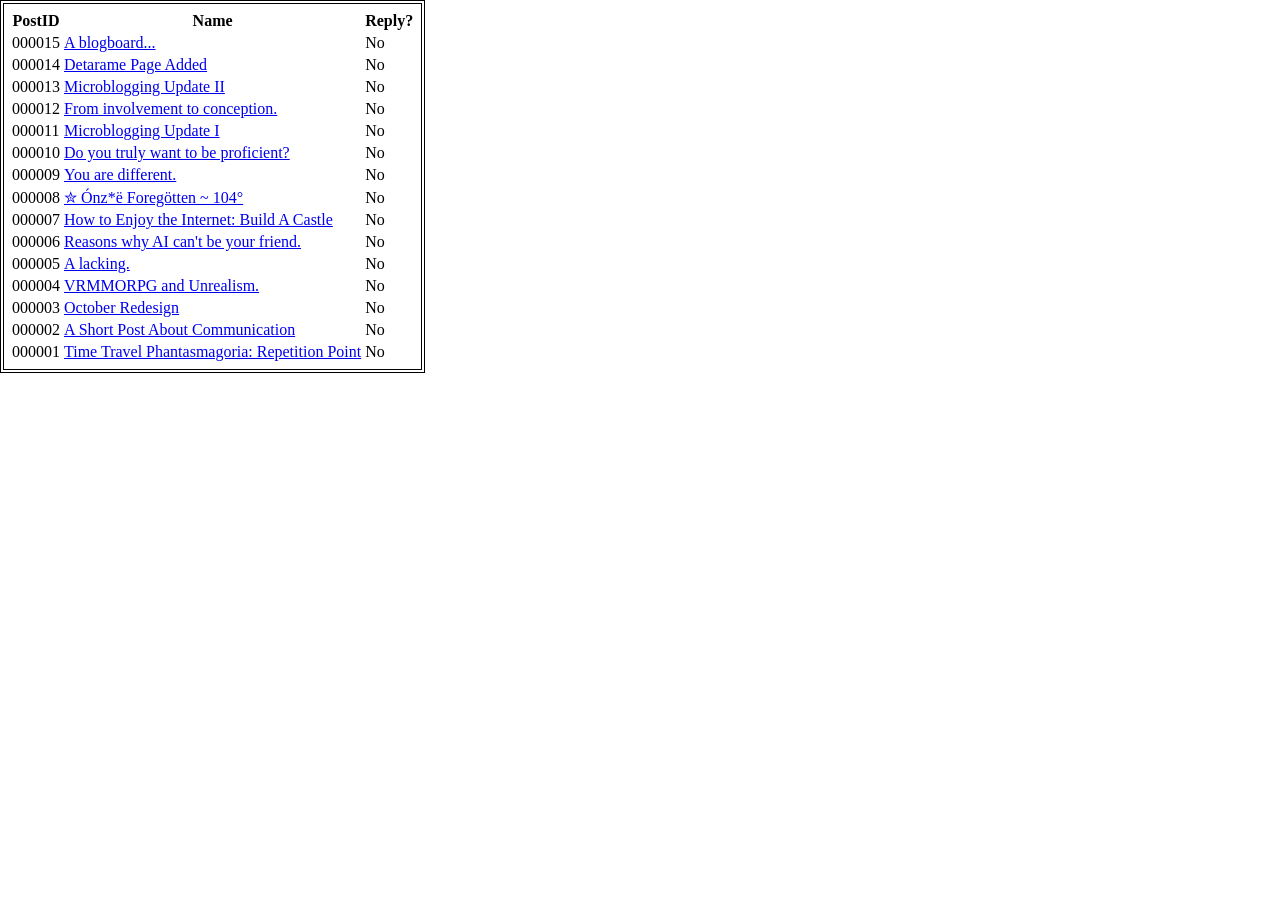
==== data/index.html @ 9c8a0035 "Update" ====
<!DOCTYPE html>
<html lang="en">
<head>
    <meta charset="UTF-8">
    <meta name="viewport" content="width=device-width, initial-scale=1.0">
    <title>Items</title>
    <link rel="stylesheet" href="../style.css">
</head>
<body>
    <table>
        <thead>
            <tr>
                <th>PostID</th>
                <th>Name</th>
                <th>Reply?</th>
            </tr>
        </thead>
        <tbody>
        <tr>
            <td><a id="000015">000015</a></td>
            <td><a href="https://3denpa.bearblog.dev/a-blogboard/">A blogboard...</a></td>
            <td>No</td>
        </tr>
        <tr>
            <td><a id="000014">000014</a></td>
            <td><a href="https://8denpa.nekoweb.org/detarame/#text">Detarame Page Added</a></td>
            <td>No</td>
        </tr>
        <tr>
            <td><a id="000013">000013</a></td>
            <td><a href="https://3denpa.bearblog.dev/microblogging-update-ii/">Microblogging Update II</a></td>
            <td>No</td>
        </tr>
        <tr>
            <td><a id="000012">000012</a></td>
            <td><a href="https://3denpa.bearblog.dev/from-involvement-to-conception/">From involvement to conception.</a></td>
            <td>No</td>
        </tr>
        <tr>
            <td><a id="000011">000011</a></td>
            <td><a href="https://3denpa.bearblog.dev/microblogging-update-i/">Microblogging Update I</a></td>
            <td>No</td>
        </tr>
        <tr>
            <td><a id="000010">000010</a></td>
            <td><a href="https://3denpa.bearblog.dev/do-you-truly-want-to-be-proficient/">Do you truly want to be proficient?</a></td>
            <td>No</td>
        </tr>
        <tr>
            <td><a id="000009">000009</a></td>
            <td><a href="https://3denpa.bearblog.dev/you-are-different/">You are different.</a></td>
            <td>No</td>
        </tr>
        <tr>
            <td><a id="000008">000008</a></td>
            <td><a href="https://8denpa.nekoweb.org/p/onze-foregotten-104">✮ Ónz*ë Foregötten ~ 104°</a></td>
            <td>No</td>
        </tr>
        <tr>
            <td><a id="000007">000007</a></td>
            <td><a href="https://3denpa.bearblog.dev/how-to-enjoy-the-internet-build-a-castle/">How to Enjoy the Internet: Build A Castle</a></td>
            <td>No</td>
        </tr>
        <tr>
            <td><a id="000006">000006</a></td>
            <td><a href="https://3denpa.bearblog.dev/reasons-why-ai-cant-be-your-friend/">Reasons why AI can't be your friend.</a></td>
            <td>No</td>
        </tr>
        <tr>
            <td><a id="000005">000005</a></td>
            <td><a href="https://3denpa.bearblog.dev/a-lacking/">A lacking.</a></td>
            <td>No</td>
        </tr>
        <tr>
            <td><a id="000004">000004</a></td>
            <td><a href="https://3denpa.bearblog.dev/vrmmorpg-and-unrealism/">VRMMORPG and Unrealism.</a></td>
            <td>No</td>
        </tr>
        <tr>
            <td><a id="000003">000003</a></td>
            <td><a href="https://8denpa.nekoweb.org/">October Redesign</a></td>
            <td>No</td>
        </tr>
        <tr>
            <td><a id="000002">000002</a></td>
            <td><a href="https://8denpa.nekoweb.org/posts/post-number-4">A Short Post About Communication</a></td>
            <td>No</td>
        </tr>
        <tr>
            <td><a id="000001">000001</a></td>
            <td><a href="https://8denpa.nekoweb.org/posts/post-number-3">Time Travel Phantasmagoria: Repetition Point</a></td>
            <td>No</td>
        </tr>
        </tbody>
    </table>
</body>
</html>
---- style.css ----
* {
    font-family:'mono';
}
body {
    max-width:500;
    margin:auto;
}
table {
    border:4px double black;
    padding:5px;
}
h1 {
    margin-top:10px;
}
a:target {
    font-weight:bold;
    text-decoration:underline;
    animation: flash 1s infinite;
}
@keyframes flash {
  0% { color: black; }
  50% { color: red; }
  100% { color: black; }
}
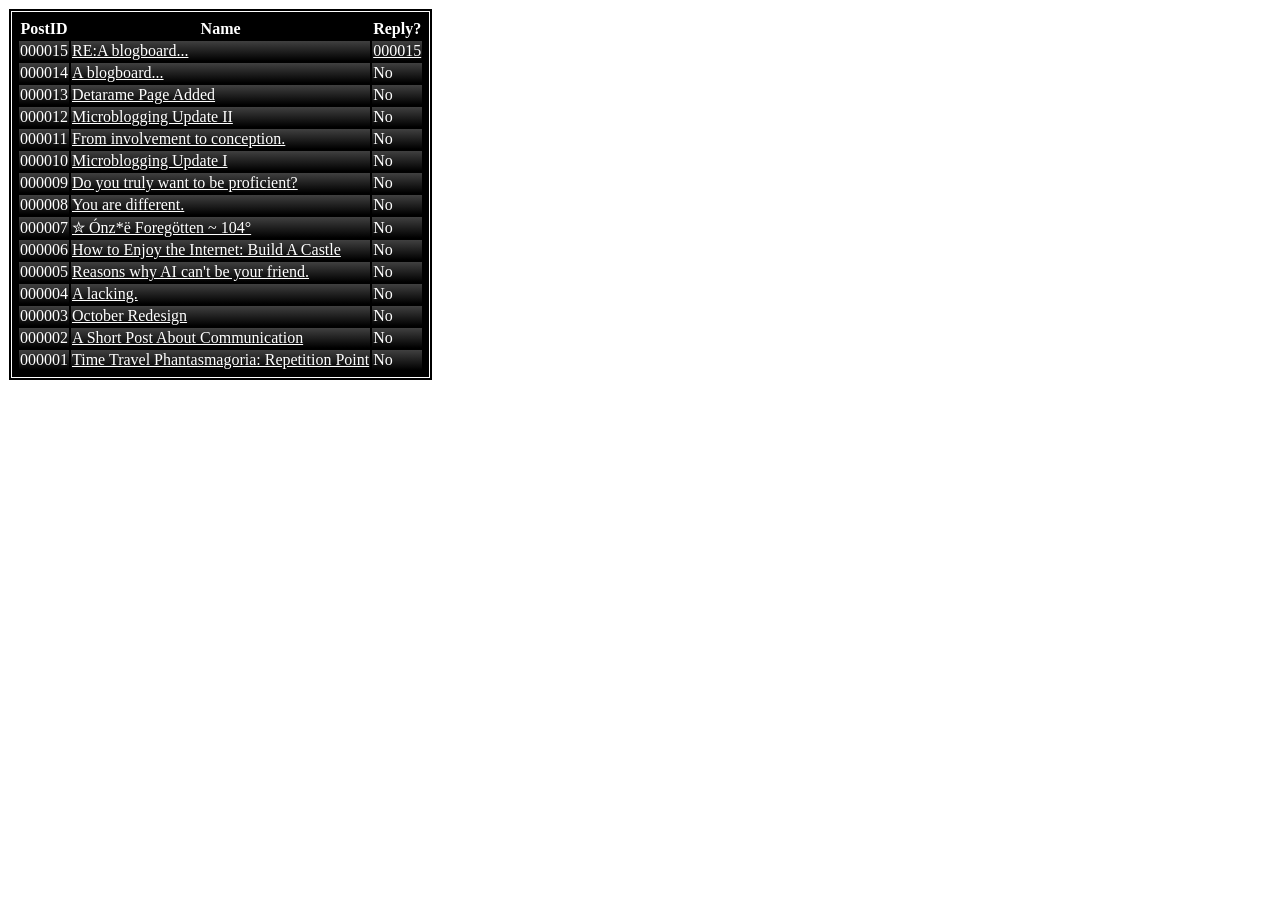
==== commit c140d791: "Update" ====
--- a/data/index.html
+++ b/data/index.html
@@ -18,62 +18,62 @@
         <tbody>
         <tr>
             <td><a id="000015">000015</a></td>
+            <td><a href="https://3denpa.bearblog.dev/rea-blogboard/">RE:A blogboard...</a></td>
+            <td><a href="#000015">000015</a></td>
+        </tr>
+        <tr>
+            <td><a id="000014">000014</a></td>
             <td><a href="https://3denpa.bearblog.dev/a-blogboard/">A blogboard...</a></td>
             <td>No</td>
         </tr>
         <tr>
-            <td><a id="000014">000014</a></td>
+            <td><a id="000013">000013</a></td>
             <td><a href="https://8denpa.nekoweb.org/detarame/#text">Detarame Page Added</a></td>
             <td>No</td>
         </tr>
         <tr>
-            <td><a id="000013">000013</a></td>
+            <td><a id="000012">000012</a></td>
             <td><a href="https://3denpa.bearblog.dev/microblogging-update-ii/">Microblogging Update II</a></td>
             <td>No</td>
         </tr>
         <tr>
-            <td><a id="000012">000012</a></td>
+            <td><a id="000011">000011</a></td>
             <td><a href="https://3denpa.bearblog.dev/from-involvement-to-conception/">From involvement to conception.</a></td>
             <td>No</td>
         </tr>
         <tr>
-            <td><a id="000011">000011</a></td>
+            <td><a id="000010">000010</a></td>
             <td><a href="https://3denpa.bearblog.dev/microblogging-update-i/">Microblogging Update I</a></td>
             <td>No</td>
         </tr>
         <tr>
-            <td><a id="000010">000010</a></td>
+            <td><a id="000009">000009</a></td>
             <td><a href="https://3denpa.bearblog.dev/do-you-truly-want-to-be-proficient/">Do you truly want to be proficient?</a></td>
             <td>No</td>
         </tr>
         <tr>
-            <td><a id="000009">000009</a></td>
+            <td><a id="000008">000008</a></td>
             <td><a href="https://3denpa.bearblog.dev/you-are-different/">You are different.</a></td>
             <td>No</td>
         </tr>
         <tr>
-            <td><a id="000008">000008</a></td>
+            <td><a id="000007">000007</a></td>
             <td><a href="https://8denpa.nekoweb.org/p/onze-foregotten-104">✮ Ónz*ë Foregötten ~ 104°</a></td>
             <td>No</td>
         </tr>
         <tr>
-            <td><a id="000007">000007</a></td>
+            <td><a id="000006">000006</a></td>
             <td><a href="https://3denpa.bearblog.dev/how-to-enjoy-the-internet-build-a-castle/">How to Enjoy the Internet: Build A Castle</a></td>
             <td>No</td>
         </tr>
         <tr>
-            <td><a id="000006">000006</a></td>
+            <td><a id="000005">000005</a></td>
             <td><a href="https://3denpa.bearblog.dev/reasons-why-ai-cant-be-your-friend/">Reasons why AI can't be your friend.</a></td>
             <td>No</td>
         </tr>
         <tr>
-            <td><a id="000005">000005</a></td>
+            <td><a id="000004">000004</a></td>
             <td><a href="https://3denpa.bearblog.dev/a-lacking/">A lacking.</a></td>
-            <td>No</td>
-        </tr>
-        <tr>
-            <td><a id="000004">000004</a></td>
-            <td><a href="https://3denpa.bearblog.dev/vrmmorpg-and-unrealism/">VRMMORPG and Unrealism.</a></td>
             <td>No</td>
         </tr>
         <tr>
--- a/style.css
+++ b/style.css
@@ -2,15 +2,33 @@
     font-family:'mono';
 }
 body {
-    max-width:500;
-    margin:auto;
+    max-width:800px;
+    background-color:transparent;
+    color:white;
+
+}
+.main {
+    overflow:hidden;
+    margin:20px;
+    background: linear-gradient(to top, red, black);
+    text-align:left;
 }
 table {
-    border:4px double black;
+    border:4px double white;
     padding:5px;
+    background-color:black;
+}
+td {
+    background: linear-gradient(to top, black, #404040);
+}
+td:hover {
+    background: linear-gradient(to top, black, red);
 }
 h1 {
     margin-top:10px;
+}
+a {
+    color:white;
 }
 a:target {
     font-weight:bold;
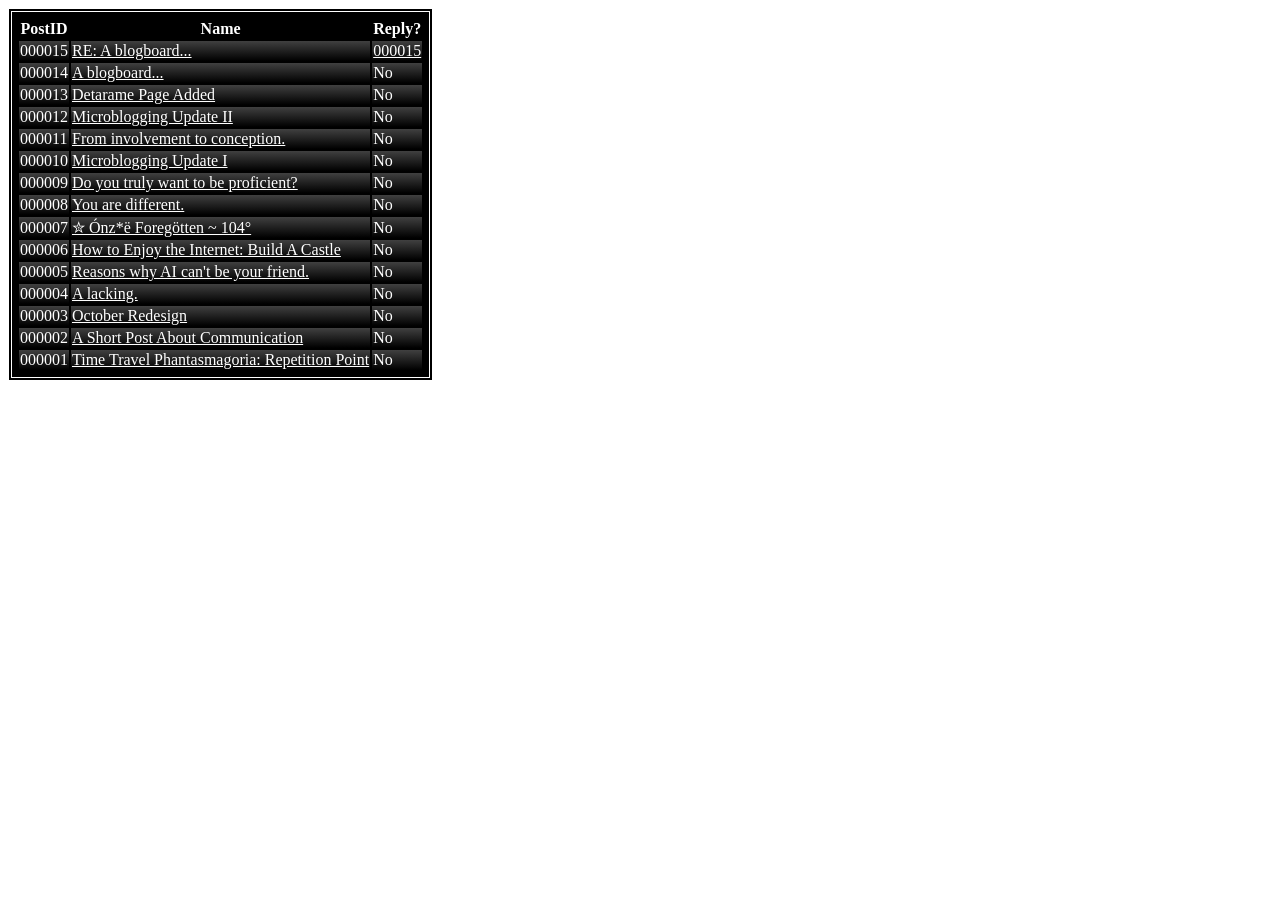
==== commit 4f0f4d9e: "Update" ====
--- a/data/index.html
+++ b/data/index.html
@@ -18,7 +18,7 @@
         <tbody>
         <tr>
             <td><a id="000015">000015</a></td>
-            <td><a href="https://3denpa.bearblog.dev/rea-blogboard/">RE:A blogboard...</a></td>
+            <td><a href="https://3denpa.bearblog.dev/rea-blogboard/">RE: A blogboard...</a></td>
             <td><a href="#000015">000015</a></td>
         </tr>
         <tr>
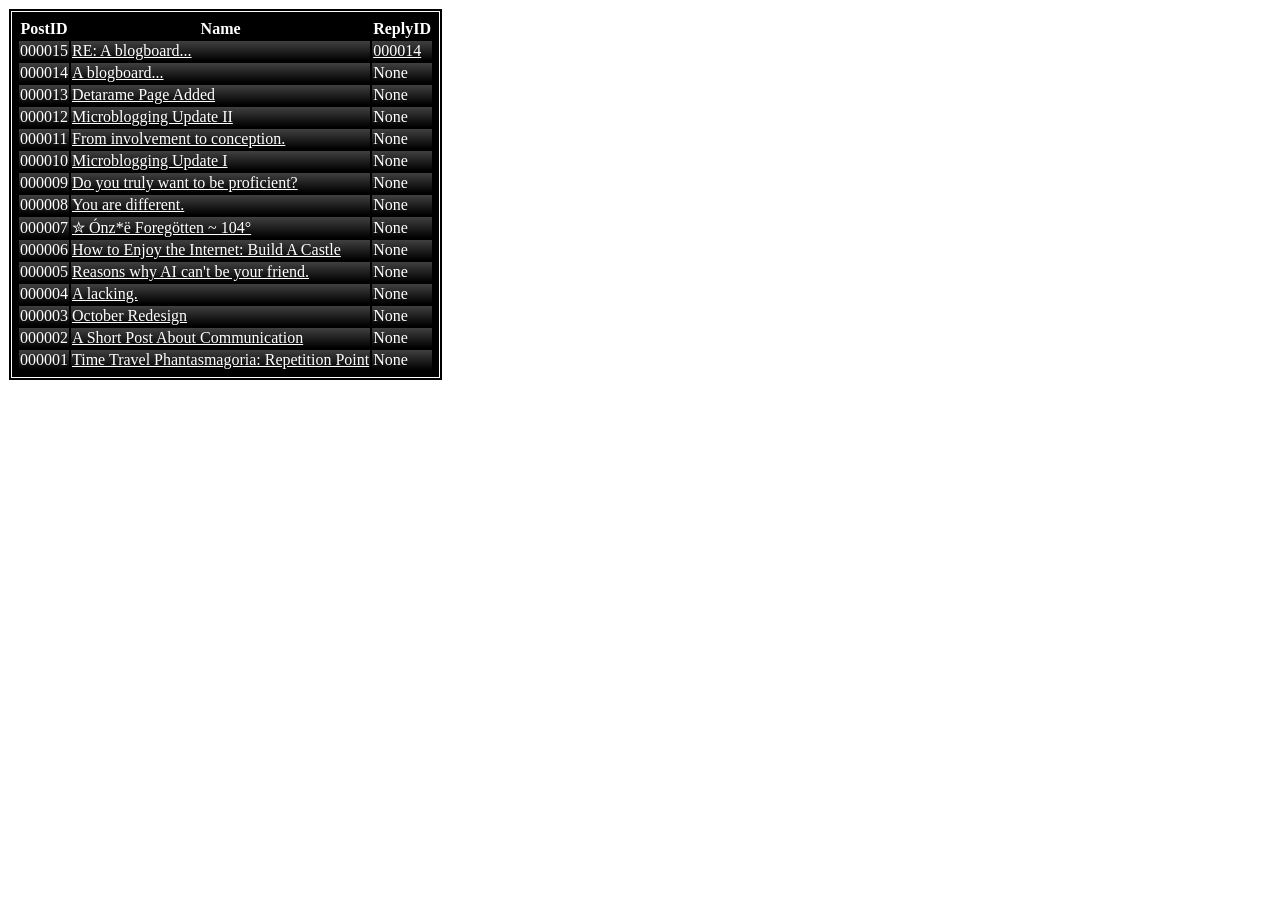
==== commit c1e44df4: "Update" ====
--- a/data/index.html
+++ b/data/index.html
@@ -1,97 +1,97 @@
 <!DOCTYPE html>
 <html lang="en">
 <head>
-    <meta charset="UTF-8">
-    <meta name="viewport" content="width=device-width, initial-scale=1.0">
-    <title>Items</title>
-    <link rel="stylesheet" href="../style.css">
+  <meta charset="UTF-8">
+  <meta name="viewport" content="width=device-width, initial-scale=1.0">
+  <title>Post Index</title>
+  <link rel="stylesheet" href="../style.css">
 </head>
 <body>
-    <table>
-        <thead>
-            <tr>
-                <th>PostID</th>
-                <th>Name</th>
-                <th>Reply?</th>
-            </tr>
-        </thead>
-        <tbody>
+  <table>
+    <thead>
+      <tr>
+        <th>PostID</th>
+        <th>Name</th>
+        <th>ReplyID</th>
+      </tr>
+    </thead>
+    <tbody>
         <tr>
-            <td><a id="000015">000015</a></td>
-            <td><a href="https://3denpa.bearblog.dev/rea-blogboard/">RE: A blogboard...</a></td>
-            <td><a href="#000015">000015</a></td>
+          <td><a id="000015">000015</a></td>
+          <td><a href="https://3denpa.bearblog.dev/rea-blogboard/">RE: A blogboard...</a></td>
+          <td><a href="#000014">000014</a></td>
         </tr>
         <tr>
-            <td><a id="000014">000014</a></td>
-            <td><a href="https://3denpa.bearblog.dev/a-blogboard/">A blogboard...</a></td>
-            <td>No</td>
+          <td><a id="000014">000014</a></td>
+          <td><a href="https://3denpa.bearblog.dev/a-blogboard/">A blogboard...</a></td>
+          <td>None</td>
         </tr>
         <tr>
-            <td><a id="000013">000013</a></td>
-            <td><a href="https://8denpa.nekoweb.org/detarame/#text">Detarame Page Added</a></td>
-            <td>No</td>
+          <td><a id="000013">000013</a></td>
+          <td><a href="https://8denpa.nekoweb.org/detarame/#text">Detarame Page Added</a></td>
+          <td>None</td>
         </tr>
         <tr>
-            <td><a id="000012">000012</a></td>
-            <td><a href="https://3denpa.bearblog.dev/microblogging-update-ii/">Microblogging Update II</a></td>
-            <td>No</td>
+          <td><a id="000012">000012</a></td>
+          <td><a href="https://3denpa.bearblog.dev/microblogging-update-ii/">Microblogging Update II</a></td>
+          <td>None</td>
         </tr>
         <tr>
-            <td><a id="000011">000011</a></td>
-            <td><a href="https://3denpa.bearblog.dev/from-involvement-to-conception/">From involvement to conception.</a></td>
-            <td>No</td>
+          <td><a id="000011">000011</a></td>
+          <td><a href="https://3denpa.bearblog.dev/from-involvement-to-conception/">From involvement to conception.</a></td>
+          <td>None</td>
         </tr>
         <tr>
-            <td><a id="000010">000010</a></td>
-            <td><a href="https://3denpa.bearblog.dev/microblogging-update-i/">Microblogging Update I</a></td>
-            <td>No</td>
+          <td><a id="000010">000010</a></td>
+          <td><a href="https://3denpa.bearblog.dev/microblogging-update-i/">Microblogging Update I</a></td>
+          <td>None</td>
         </tr>
         <tr>
-            <td><a id="000009">000009</a></td>
-            <td><a href="https://3denpa.bearblog.dev/do-you-truly-want-to-be-proficient/">Do you truly want to be proficient?</a></td>
-            <td>No</td>
+          <td><a id="000009">000009</a></td>
+          <td><a href="https://3denpa.bearblog.dev/do-you-truly-want-to-be-proficient/">Do you truly want to be proficient?</a></td>
+          <td>None</td>
         </tr>
         <tr>
-            <td><a id="000008">000008</a></td>
-            <td><a href="https://3denpa.bearblog.dev/you-are-different/">You are different.</a></td>
-            <td>No</td>
+          <td><a id="000008">000008</a></td>
+          <td><a href="https://3denpa.bearblog.dev/you-are-different/">You are different.</a></td>
+          <td>None</td>
         </tr>
         <tr>
-            <td><a id="000007">000007</a></td>
-            <td><a href="https://8denpa.nekoweb.org/p/onze-foregotten-104">✮ Ónz*ë Foregötten ~ 104°</a></td>
-            <td>No</td>
+          <td><a id="000007">000007</a></td>
+          <td><a href="https://8denpa.nekoweb.org/p/onze-foregotten-104">✮ Ónz*ë Foregötten ~ 104°</a></td>
+          <td>None</td>
         </tr>
         <tr>
-            <td><a id="000006">000006</a></td>
-            <td><a href="https://3denpa.bearblog.dev/how-to-enjoy-the-internet-build-a-castle/">How to Enjoy the Internet: Build A Castle</a></td>
-            <td>No</td>
+          <td><a id="000006">000006</a></td>
+          <td><a href="https://3denpa.bearblog.dev/how-to-enjoy-the-internet-build-a-castle/">How to Enjoy the Internet: Build A Castle</a></td>
+          <td>None</td>
         </tr>
         <tr>
-            <td><a id="000005">000005</a></td>
-            <td><a href="https://3denpa.bearblog.dev/reasons-why-ai-cant-be-your-friend/">Reasons why AI can't be your friend.</a></td>
-            <td>No</td>
+          <td><a id="000005">000005</a></td>
+          <td><a href="https://3denpa.bearblog.dev/reasons-why-ai-cant-be-your-friend/">Reasons why AI can't be your friend.</a></td>
+          <td>None</td>
         </tr>
         <tr>
-            <td><a id="000004">000004</a></td>
-            <td><a href="https://3denpa.bearblog.dev/a-lacking/">A lacking.</a></td>
-            <td>No</td>
+          <td><a id="000004">000004</a></td>
+          <td><a href="https://3denpa.bearblog.dev/a-lacking/">A lacking.</a></td>
+          <td>None</td>
         </tr>
         <tr>
-            <td><a id="000003">000003</a></td>
-            <td><a href="https://8denpa.nekoweb.org/">October Redesign</a></td>
-            <td>No</td>
+          <td><a id="000003">000003</a></td>
+          <td><a href="https://8denpa.nekoweb.org/">October Redesign</a></td>
+          <td>None</td>
         </tr>
         <tr>
-            <td><a id="000002">000002</a></td>
-            <td><a href="https://8denpa.nekoweb.org/posts/post-number-4">A Short Post About Communication</a></td>
-            <td>No</td>
+          <td><a id="000002">000002</a></td>
+          <td><a href="https://8denpa.nekoweb.org/posts/post-number-4">A Short Post About Communication</a></td>
+          <td>None</td>
         </tr>
         <tr>
-            <td><a id="000001">000001</a></td>
-            <td><a href="https://8denpa.nekoweb.org/posts/post-number-3">Time Travel Phantasmagoria: Repetition Point</a></td>
-            <td>No</td>
+          <td><a id="000001">000001</a></td>
+          <td><a href="https://8denpa.nekoweb.org/posts/post-number-3">Time Travel Phantasmagoria: Repetition Point</a></td>
+          <td>None</td>
         </tr>
-        </tbody>
-    </table>
+    </tbody>
+  </table>
 </body>
-</html>+</html>
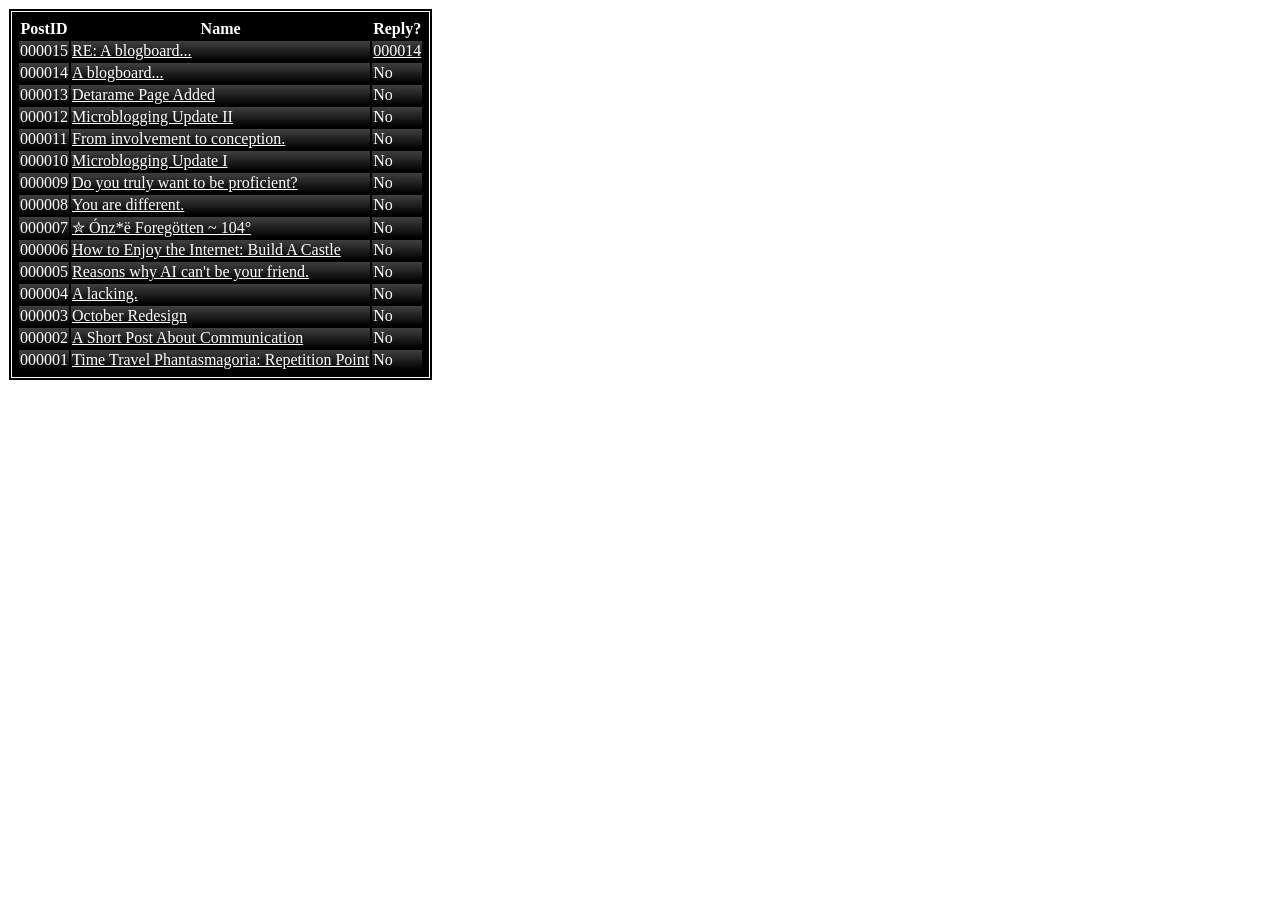
==== commit 39e8fb2f: "Update" ====
--- a/data/index.html
+++ b/data/index.html
@@ -12,7 +12,7 @@
       <tr>
         <th>PostID</th>
         <th>Name</th>
-        <th>ReplyID</th>
+        <th>Reply?</th>
       </tr>
     </thead>
     <tbody>
@@ -24,72 +24,72 @@
         <tr>
           <td><a id="000014">000014</a></td>
           <td><a href="https://3denpa.bearblog.dev/a-blogboard/">A blogboard...</a></td>
-          <td>None</td>
+          <td>No</td>
         </tr>
         <tr>
           <td><a id="000013">000013</a></td>
           <td><a href="https://8denpa.nekoweb.org/detarame/#text">Detarame Page Added</a></td>
-          <td>None</td>
+          <td>No</td>
         </tr>
         <tr>
           <td><a id="000012">000012</a></td>
           <td><a href="https://3denpa.bearblog.dev/microblogging-update-ii/">Microblogging Update II</a></td>
-          <td>None</td>
+          <td>No</td>
         </tr>
         <tr>
           <td><a id="000011">000011</a></td>
           <td><a href="https://3denpa.bearblog.dev/from-involvement-to-conception/">From involvement to conception.</a></td>
-          <td>None</td>
+          <td>No</td>
         </tr>
         <tr>
           <td><a id="000010">000010</a></td>
           <td><a href="https://3denpa.bearblog.dev/microblogging-update-i/">Microblogging Update I</a></td>
-          <td>None</td>
+          <td>No</td>
         </tr>
         <tr>
           <td><a id="000009">000009</a></td>
           <td><a href="https://3denpa.bearblog.dev/do-you-truly-want-to-be-proficient/">Do you truly want to be proficient?</a></td>
-          <td>None</td>
+          <td>No</td>
         </tr>
         <tr>
           <td><a id="000008">000008</a></td>
           <td><a href="https://3denpa.bearblog.dev/you-are-different/">You are different.</a></td>
-          <td>None</td>
+          <td>No</td>
         </tr>
         <tr>
           <td><a id="000007">000007</a></td>
           <td><a href="https://8denpa.nekoweb.org/p/onze-foregotten-104">✮ Ónz*ë Foregötten ~ 104°</a></td>
-          <td>None</td>
+          <td>No</td>
         </tr>
         <tr>
           <td><a id="000006">000006</a></td>
           <td><a href="https://3denpa.bearblog.dev/how-to-enjoy-the-internet-build-a-castle/">How to Enjoy the Internet: Build A Castle</a></td>
-          <td>None</td>
+          <td>No</td>
         </tr>
         <tr>
           <td><a id="000005">000005</a></td>
           <td><a href="https://3denpa.bearblog.dev/reasons-why-ai-cant-be-your-friend/">Reasons why AI can't be your friend.</a></td>
-          <td>None</td>
+          <td>No</td>
         </tr>
         <tr>
           <td><a id="000004">000004</a></td>
           <td><a href="https://3denpa.bearblog.dev/a-lacking/">A lacking.</a></td>
-          <td>None</td>
+          <td>No</td>
         </tr>
         <tr>
           <td><a id="000003">000003</a></td>
           <td><a href="https://8denpa.nekoweb.org/">October Redesign</a></td>
-          <td>None</td>
+          <td>No</td>
         </tr>
         <tr>
           <td><a id="000002">000002</a></td>
           <td><a href="https://8denpa.nekoweb.org/posts/post-number-4">A Short Post About Communication</a></td>
-          <td>None</td>
+          <td>No</td>
         </tr>
         <tr>
           <td><a id="000001">000001</a></td>
           <td><a href="https://8denpa.nekoweb.org/posts/post-number-3">Time Travel Phantasmagoria: Repetition Point</a></td>
-          <td>None</td>
+          <td>No</td>
         </tr>
     </tbody>
   </table>
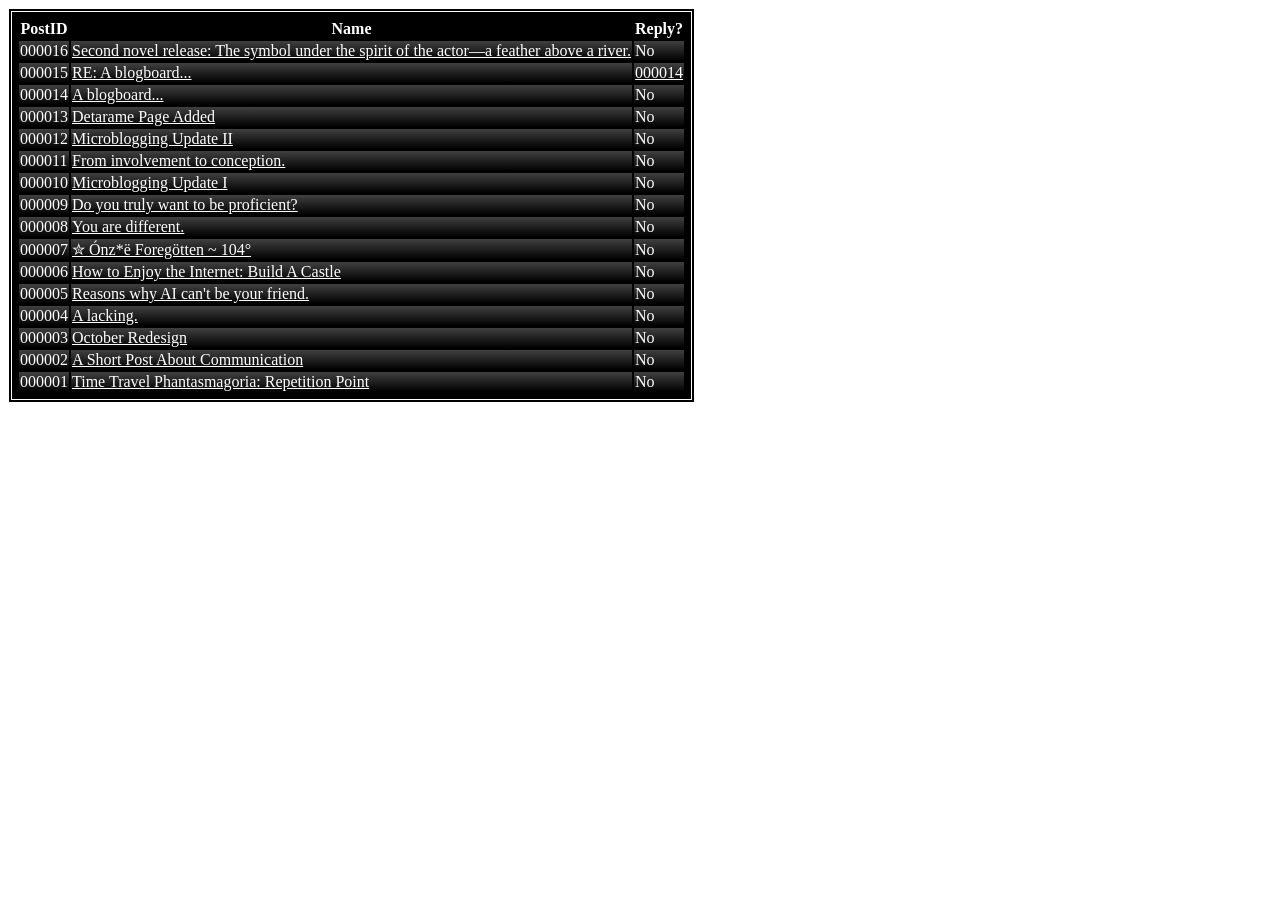
==== commit c418cddf: "Update" ====
--- a/data/index.html
+++ b/data/index.html
@@ -16,6 +16,11 @@
       </tr>
     </thead>
     <tbody>
+        <tr>
+          <td><a id="000016">000016</a></td>
+          <td><a href="https://8denpa.nekoweb.org/downloads#item-2">Second novel release: The symbol under the spirit of the actor—a feather above a river.</a></td>
+          <td>No</td>
+        </tr>
         <tr>
           <td><a id="000015">000015</a></td>
           <td><a href="https://3denpa.bearblog.dev/rea-blogboard/">RE: A blogboard...</a></td>
--- a/style.css
+++ b/style.css
@@ -12,6 +12,7 @@
     margin:20px;
     background: linear-gradient(to top, red, black);
     text-align:left;
+    height:100vh;
 }
 table {
     border:4px double white;
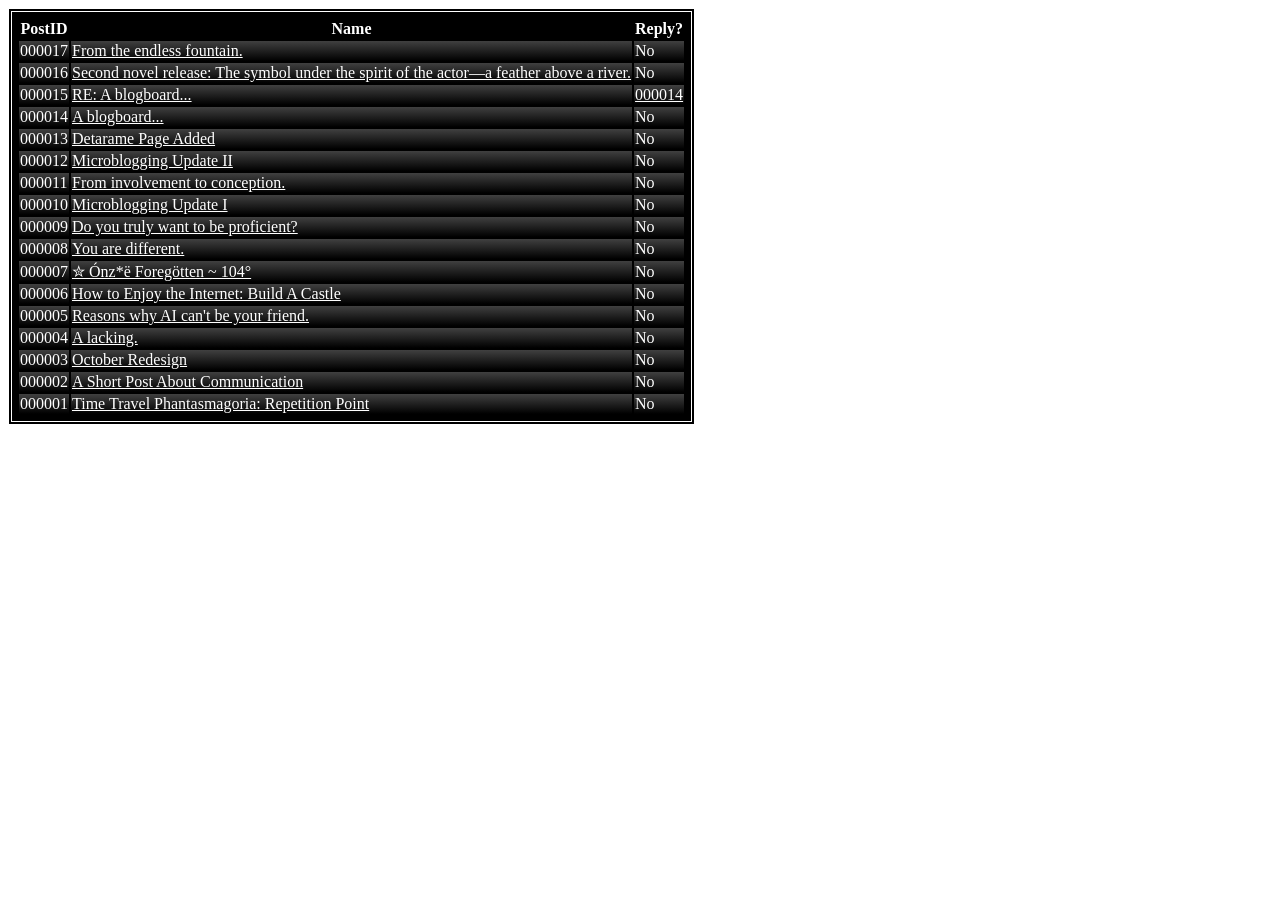
==== commit 5383e7a9: "Update" ====
--- a/data/index.html
+++ b/data/index.html
@@ -16,6 +16,11 @@
       </tr>
     </thead>
     <tbody>
+        <tr>
+          <td><a id="000017">000017</a></td>
+          <td><a href="https://3denpa.bearblog.dev/from-the-endless-fountain/">From the endless fountain.</a></td>
+          <td>No</td>
+        </tr>
         <tr>
           <td><a id="000016">000016</a></td>
           <td><a href="https://8denpa.nekoweb.org/downloads#item-2">Second novel release: The symbol under the spirit of the actor—a feather above a river.</a></td>
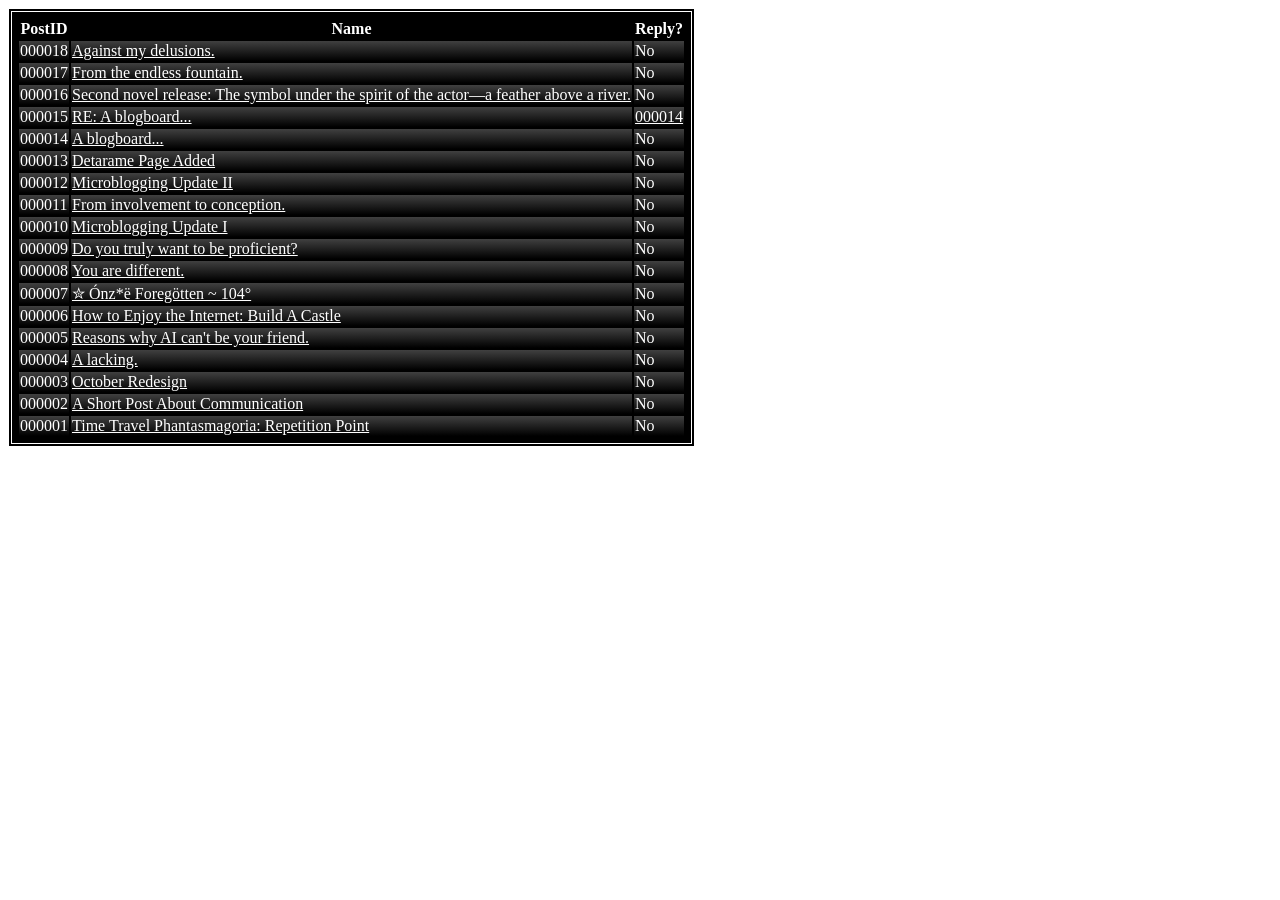
==== commit 443f1b6f: "Update" ====
--- a/data/index.html
+++ b/data/index.html
@@ -16,6 +16,11 @@
       </tr>
     </thead>
     <tbody>
+        <tr>
+          <td><a id="000018">000018</a></td>
+          <td><a href="https://3denpa.bearblog.dev/against-my-delusions/">Against my delusions.</a></td>
+          <td>No</td>
+        </tr>
         <tr>
           <td><a id="000017">000017</a></td>
           <td><a href="https://3denpa.bearblog.dev/from-the-endless-fountain/">From the endless fountain.</a></td>
